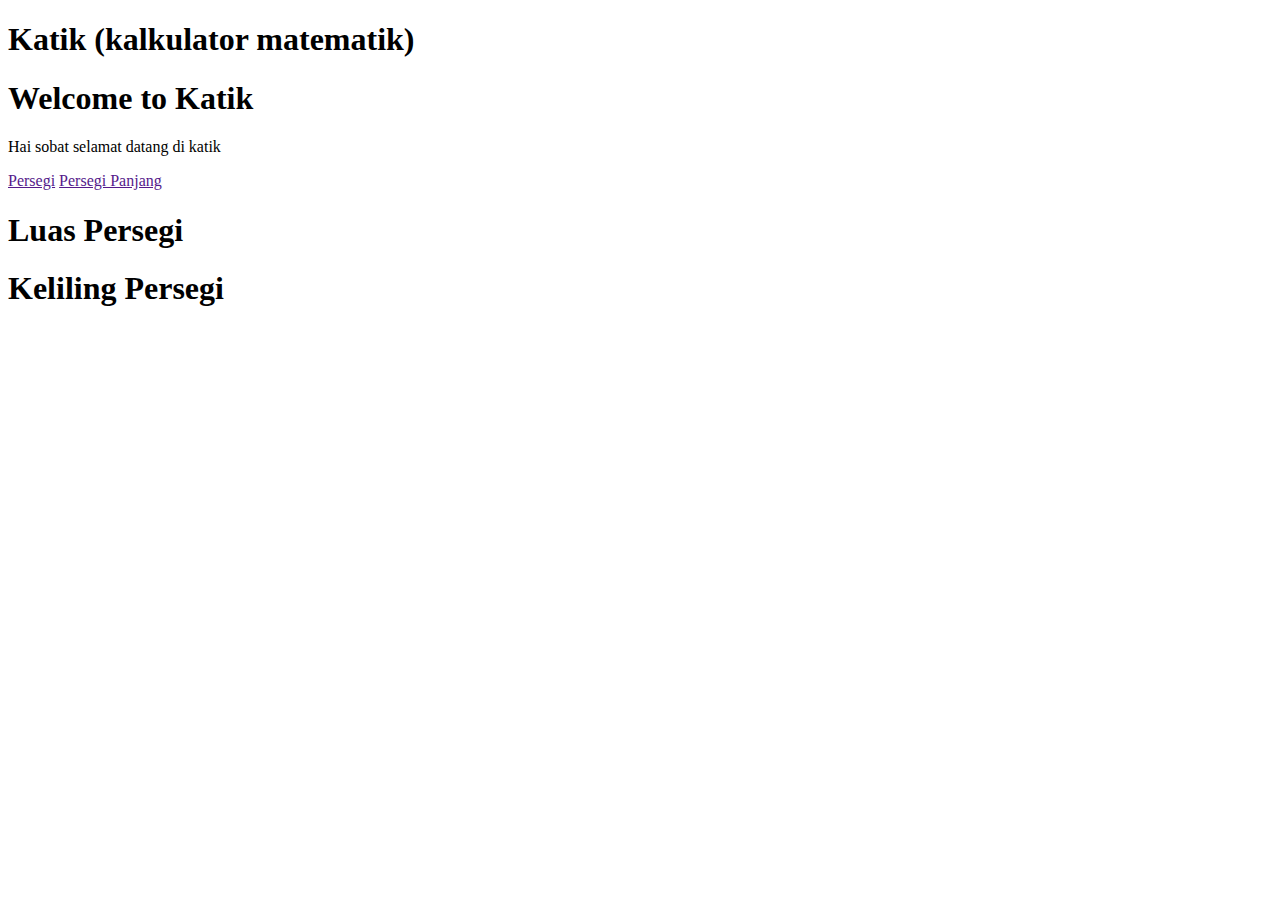
==== js/index.html @ d272bd61 "konfigurasi awal mini project" ====
<!DOCTYPE html>
<html lang="en">
<head>
    <meta charset="UTF-8">
    <meta name="viewport" content="width=device-width, initial-scale=1.0">
    <title>Katik - Tafa</title>


    <link rel="stylesheet" href="css\style.css">
</head>
<body>
    <!--header-->
    <header>
        <h1>Katik (kalkulator matematik)</h1>
    </header>

    <!--main content-->
    <main>
        <header>
            <h1>Welcome to Katik</h1>
        </header>

        <p>Hai sobat selamat datang di katik</p>
        <p></p>

        <div>
            <a href="">Persegi</a>
            <a href="">Persegi Panjang</a>
        </div>

        <!--section luas-->
        <section>
            <header>
                <h1>Luas Persegi</h1>
            </header>

            <!--Gambar Luas-->
            <div></div>
        </section>

        <!--section Keliling-->
        <section>
            <header>
                <h1>Keliling Persegi</h1>
            </header>

            <div></div>
        </section>

    </main>

    <!--footer-->
    <footer></footer>
</body>
</html>
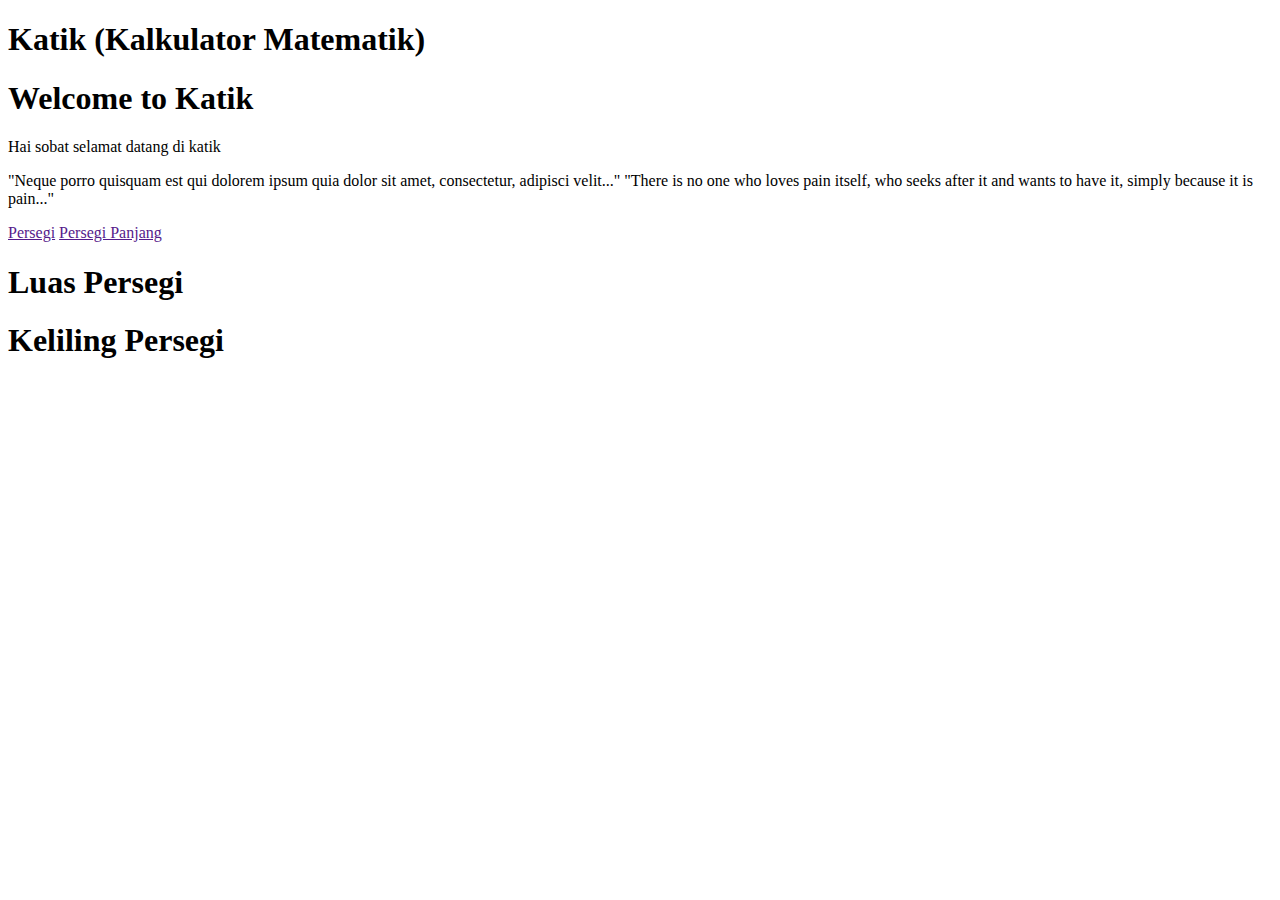
==== commit 593ee660: "update konfigurasi" ====
--- a/js/index.html
+++ b/js/index.html
@@ -5,51 +5,56 @@
     <meta name="viewport" content="width=device-width, initial-scale=1.0">
     <title>Katik - Tafa</title>
 
-
+    <!-- CSS External -->
     <link rel="stylesheet" href="css\style.css">
 </head>
+
 <body>
-    <!--header-->
-    <header>
-        <h1>Katik (kalkulator matematik)</h1>
+    <!--Header-->
+    <header class="main-header">
+        <h1>Katik (Kalkulator Matematik)</h1>
     </header>
 
-    <!--main content-->
+    <!--Main content-->
     <main>
         <header>
             <h1>Welcome to Katik</h1>
         </header>
 
         <p>Hai sobat selamat datang di katik</p>
-        <p></p>
+        <p>"Neque porro quisquam est qui dolorem ipsum quia dolor sit amet, consectetur, adipisci velit..."
+            "There is no one who loves pain itself, who seeks after it and wants to have it, simply because it is pain..."</p>
 
-        <div>
-            <a href="">Persegi</a>
-            <a href="">Persegi Panjang</a>
+        <!-- Navigasi Fitur -->
+        <div class="nav-fitur">
+            <a href="" class="nav-fitur-active">Persegi</a>
+            <a href="" class="nav-fitur-non-active">Persegi Panjang</a>
         </div>
 
-        <!--section luas-->
+        <!--Section Luas-->
         <section>
             <header>
                 <h1>Luas Persegi</h1>
             </header>
 
-            <!--Gambar Luas-->
+            <!-- Gambar Luas -->
             <div></div>
         </section>
 
-        <!--section Keliling-->
+        <!--Section Keliling-->
         <section>
             <header>
                 <h1>Keliling Persegi</h1>
             </header>
 
+            <!-- Gambar Luas -->
             <div></div>
         </section>
-
     </main>
 
-    <!--footer-->
+    <!--Footer-->
     <footer></footer>
+
+
 </body>
 </html>